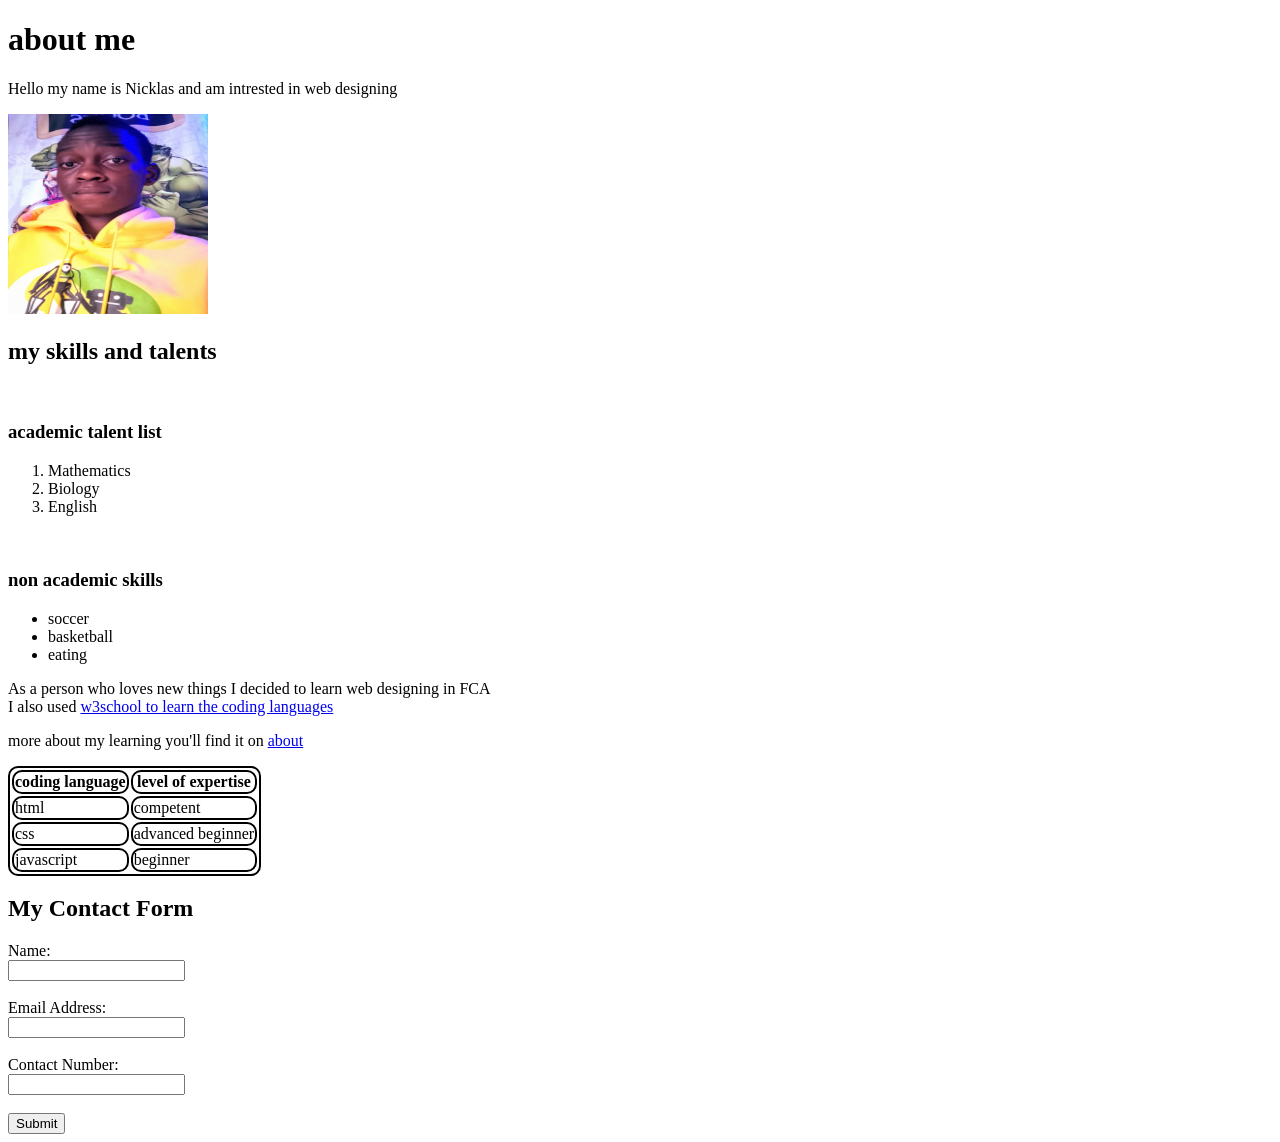
==== index.html @ 2e32fa14 "first commit" ====
<!DOCTYPE html>
<html>
    <head>
        <title>ODAYO'S PROFILE WEBPAGE</title>
    <style>
    table , th , td {
        border : 2px solid black ;
        border-radius : 10px ;
    }
    </style>
    </head>

    <body>
        <header>
        <h1>about me</h1>
        <p>Hello my name is Nicklas and am intrested in web designing</p>
        </header>

        <img src="images/WhatsApp Image 2026-04-24 at 09.16.05.jpeg" alt="photo of Nicholas" style="height: 200px; width: 200px;">

        <section>
        <h2> my skills and talents</h2>
        <br>
        <h3>academic talent list</h3>
        <ol>
            <li>Mathematics</li>
            <li>Biology</li>
            <li>English</li>
        </ol>
        <br>
        <h3>non academic skills</h3>
        <ul>
            <li>soccer</li>
            <li>basketball</li>
            <li>eating</li>
        </ul>
        </section>

        <section>
        <p>As a person who loves new things I decided to learn web
             designing in FCA <br> I also 
             used <a href="https://www.w3schools.com/">w3school to 
                learn the coding languages</a>
        </p>
        </section>


        <p>more about my learning you'll find it on 
            <a href="/about.html">about</a>
        </p>

        <section>
          <table>
            <tr>
              <th>coding language</th>
              <th>level of expertise</th>
            </tr>
            
           <tr>
              <td>html</td>
              <td>competent</td>
           </tr>

           <tr>
              <td>css</td>
              <td>advanced beginner</td>
           </tr>

           <tr>
               <td>javascript</td>
               <td>beginner</td>
           </tr>
          </table>
        </section>
       
        <section> 
            <h1> My Contact Form</h1>
              <form action="/submit" method="post">
              <label for="name">Name:</label><br>
              <input type="text" id="name" name="name" required><br><br>

              <label for="email">Email Address:</label><br>
              <input type="email" id="email" name="email" required><br><br>

              <label for="contact">Contact Number:</label><br>
              <input type="tel" id="contact" name="contact" required><br><br>

              <input type="submit" value="Submit">
           </form>
        </section>

    </body>
    </html>
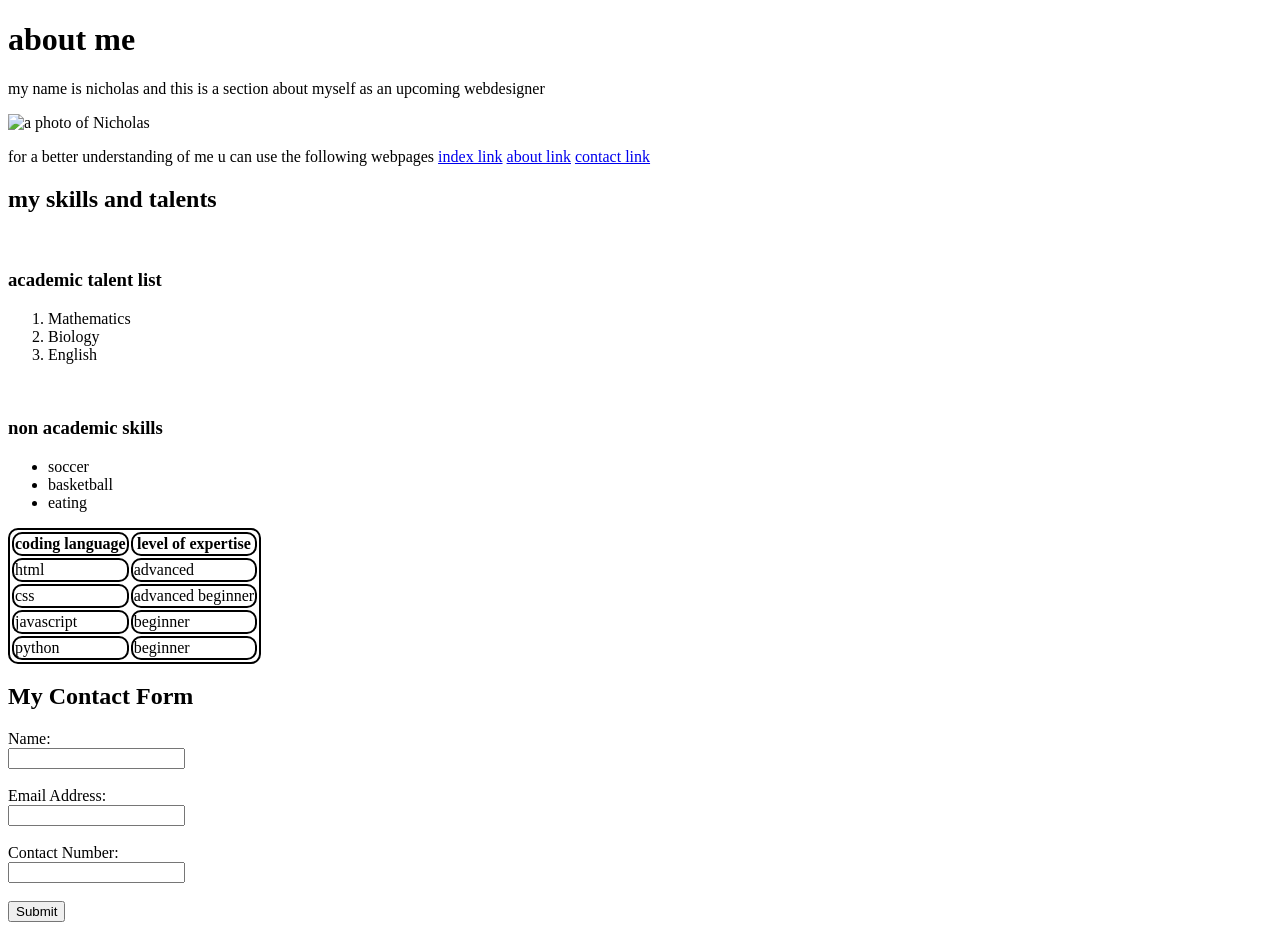
==== commit d0440845: "first commit" ====
--- a/index.html
+++ b/index.html
@@ -1,24 +1,39 @@
 <!DOCTYPE html>
-<html>
-    <head>
-        <title>ODAYO'S PROFILE WEBPAGE</title>
+<html lang="en">
+<head>
+    <meta charset="UTF-8">
+    <meta name="viewport" content="width=device-width, initial-scale=1.0">
+    <title>ODAYO'S NEW WEBPAGE</title>
+    <link rel="stylesheet" href="styles .css">
     <style>
     table , th , td {
         border : 2px solid black ;
         border-radius : 10px ;
     }
     </style>
-    </head>
+</head>
+<body>
+    <header>
+        <h1>about me</h1>
+        <p>my name is nicholas and this is a section about myself 
+            as an upcoming webdesigner
+        </p>
+    </header>
 
-    <body>
-        <header>
-        <h1>about me</h1>
-        <p>Hello my name is Nicklas and am intrested in web designing</p>
-        </header>
+    <nav>
+    <img src="images/my photo.jpeg" alt="a photo of Nicholas" width="100px" height="200px">
+    </nav>
 
-        <img src="images/WhatsApp Image 2026-04-24 at 09.16.05.jpeg" alt="photo of Nicholas" style="height: 200px; width: 200px;">
+    
+    <p>
+        for a better understanding of me u can use the following webpages
+       <a href="index.html">index link</a>
+       <a href="about.html">about link</a>
+       <a href="contact.html">contact link</a>
+    </p>
 
-        <section>
+
+    <section class="class_style">
         <h2> my skills and talents</h2>
         <br>
         <h3>academic talent list</h3>
@@ -34,47 +49,42 @@
             <li>basketball</li>
             <li>eating</li>
         </ul>
-        </section>
+    </section>
+    <p>
 
-        <section>
-        <p>As a person who loves new things I decided to learn web
-             designing in FCA <br> I also 
-             used <a href="https://www.w3schools.com/">w3school to 
-                learn the coding languages</a>
-        </p>
-        </section>
+        <table>
 
-
-        <p>more about my learning you'll find it on 
-            <a href="/about.html">about</a>
-        </p>
-
-        <section>
-          <table>
             <tr>
-              <th>coding language</th>
-              <th>level of expertise</th>
+                <th>coding language</th>
+                <th>level of expertise</th>
             </tr>
             
-           <tr>
-              <td>html</td>
-              <td>competent</td>
-           </tr>
+            <tr>
+                <td>html</td>
+                <td>advanced</td>
+            </tr>
 
-           <tr>
-              <td>css</td>
-              <td>advanced beginner</td>
-           </tr>
+            <tr>
+                <td>css</td>
+                <td>advanced beginner</td>
+            </tr>
 
-           <tr>
-               <td>javascript</td>
-               <td>beginner</td>
-           </tr>
-          </table>
-        </section>
-       
-        <section> 
-            <h1> My Contact Form</h1>
+            <tr>
+                <td>javascript</td>
+                <td>beginner</td>
+            </tr>
+
+            <tr>
+                <td>python</td>
+                <td>beginner</td>
+            </tr>
+
+        </table>
+
+    </p>
+
+    <section>
+        <h1> My Contact Form</h1>
               <form action="/submit" method="post">
               <label for="name">Name:</label><br>
               <input type="text" id="name" name="name" required><br><br>
@@ -87,7 +97,8 @@
 
               <input type="submit" value="Submit">
            </form>
-        </section>
+    </section>
 
-    </body>
-    </html>+    
+</body>
+</html>
